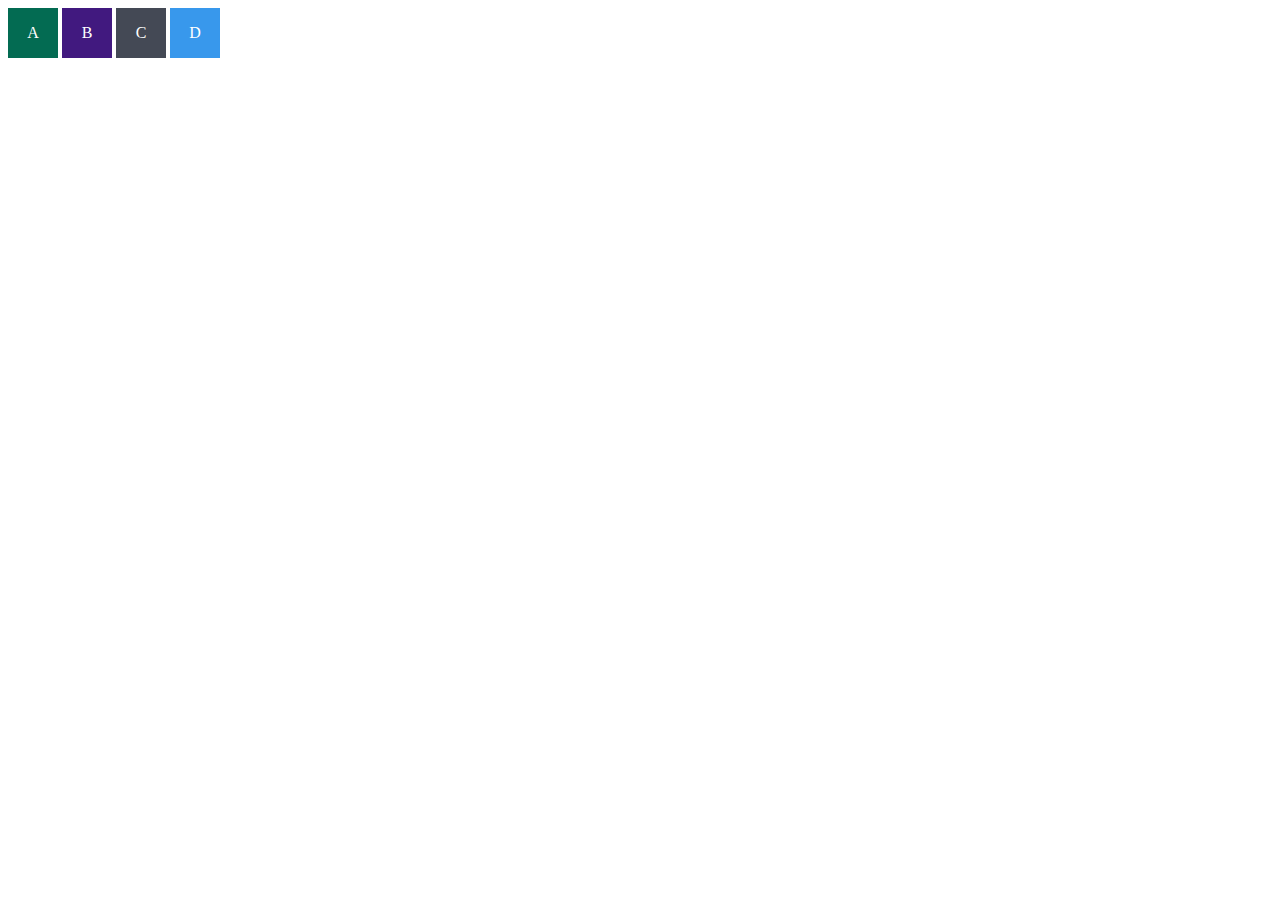
==== fundamentos/secao-3-HTML-e-CSS/dia-3-seletores-e-posicionamento/index.html @ cedb7bff "Aonde?" ====
<!DOCTYPE html>
<html lang="pt-br">
<head>
  <meta charset="UTF-8">
  <meta name="viewport" content="width=device-width, initial-scale=1.0">
  <title>Exercício: box model</title>
  <link rel="stylesheet" href="style.css">
</head>
<body>
  <div class="caixa width-and-height" style="background: #036b52">A</div>
  <div class="caixa width-and-height padding" style="background: #41197f;">B</div>
  <div class="caixa width-and-height padding margin" style="background: #444955">C</div>
  <div class="caixa width-and-height padding margin border" style="background: #3898EC">D</div>
</body>
</html>
---- fundamentos/secao-3-HTML-e-CSS/dia-3-seletores-e-posicionamento/style.css ----
.caixa {
  color: white;
  display: inline-block;
  line-height: 50px;
  text-align: center;
  vertical-align: top;
}

.width-and-height {
  height: 50px;
  width: 50px;
}

/* insira na classe abaixo um padding de 20px para aplicá-lo aos itens B, C e D */
.padding {

}

/* insira na classe abaixo uma margem de 30px para aplicá-la aos itens C e D */
.margin {

}

/* insira na classe abaixo uma borda com valor '5px solid black' para aplicá-la ao item D */
.border {
  
}
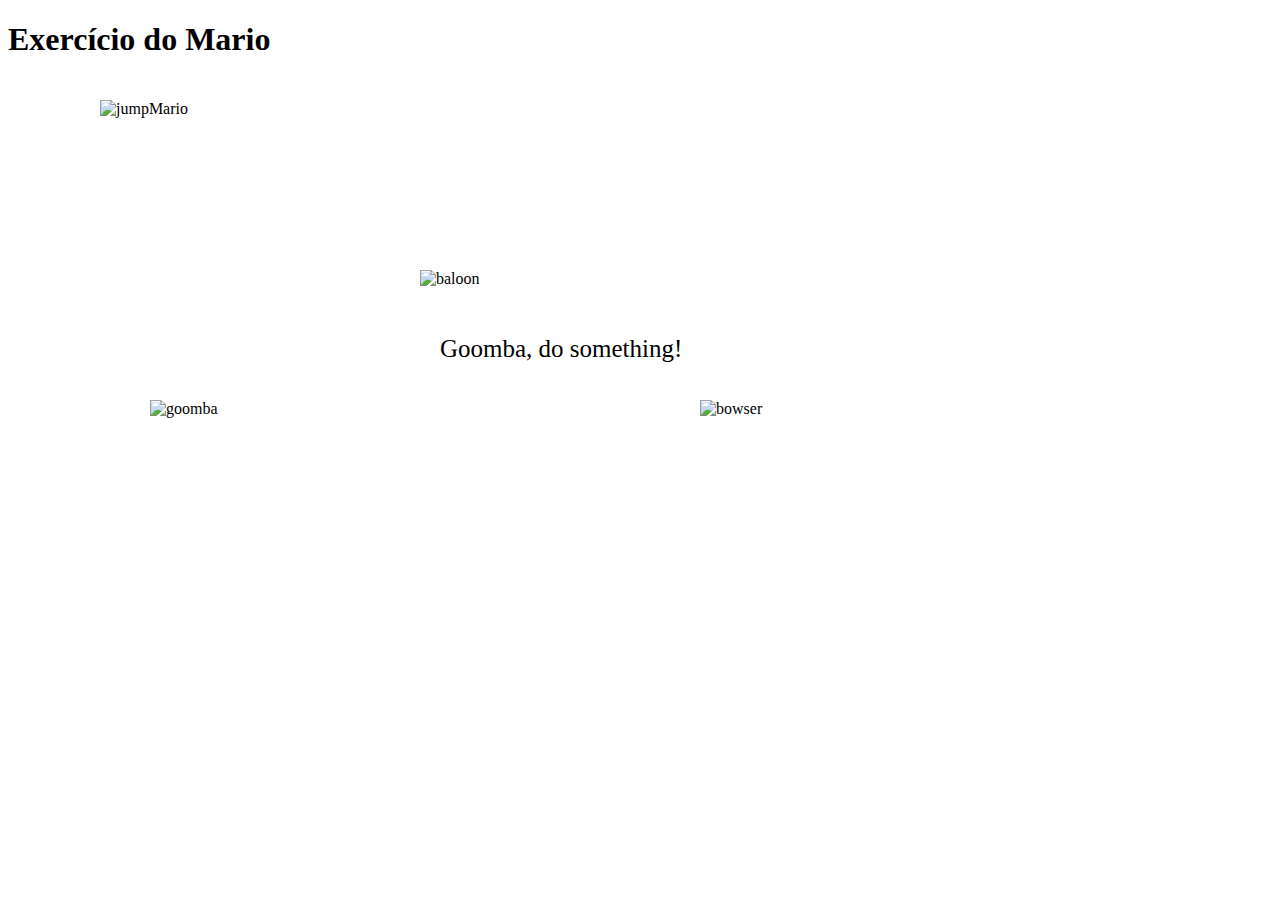
==== commit 86c89d40: "exercicio 2" ====
--- a/fundamentos/secao-3-HTML-e-CSS/dia-3-seletores-e-posicionamento/index.html
+++ b/fundamentos/secao-3-HTML-e-CSS/dia-3-seletores-e-posicionamento/index.html
@@ -1,15 +1,18 @@
 <!DOCTYPE html>
 <html lang="pt-br">
-<head>
-  <meta charset="UTF-8">
-  <meta name="viewport" content="width=device-width, initial-scale=1.0">
-  <title>Exercício: box model</title>
-  <link rel="stylesheet" href="style.css">
-</head>
-<body>
-  <div class="caixa width-and-height" style="background: #036b52">A</div>
-  <div class="caixa width-and-height padding" style="background: #41197f;">B</div>
-  <div class="caixa width-and-height padding margin" style="background: #444955">C</div>
-  <div class="caixa width-and-height padding margin border" style="background: #3898EC">D</div>
-</body>
+  <head>
+    <meta charset="UTF-8">
+    <title>Mario</title>
+    <link rel="stylesheet" href="./style.css" />
+  </head>
+  <body>
+    <h1>Exercício do Mario</h1>
+    <img src="https://bit.ly/39HLUyi" alt="jumpMario" class="super-mario" />
+    <img src="https://bit.ly/3arGfMc" alt="goomba" class="goomba" />
+    <img src="https://bit.ly/3AVnjks" alt="bowser" class="bowser" />
+    <p class="speach">
+      Goomba, do something!
+    </p>
+    <img src="https://bit.ly/3tmxgED" alt="baloon" class="baloon" />
+  </body>
 </html>--- a/fundamentos/secao-3-HTML-e-CSS/dia-3-seletores-e-posicionamento/style.css
+++ b/fundamentos/secao-3-HTML-e-CSS/dia-3-seletores-e-posicionamento/style.css
@@ -1,27 +1,34 @@
-.caixa {
-  color: white;
-  display: inline-block;
-  line-height: 50px;
-  text-align: center;
-  vertical-align: top;
+.super-mario {
+  width: 200px;
+  position: absolute;
+  left: 100px;
+  top: 100px
 }
 
-.width-and-height {
-  height: 50px;
-  width: 50px;
+.goomba {
+  width: 100px;
+  position: absolute;
+  top: 400px;
+  left: 150px;
 }
 
-/* insira na classe abaixo um padding de 20px para aplicá-lo aos itens B, C e D */
-.padding {
-
+.baloon {
+  position: absolute;
+  top: 270px;
+  left: 420px;
 }
 
-/* insira na classe abaixo uma margem de 30px para aplicá-la aos itens C e D */
-.margin {
-
+.speach {
+  font-size: 25px;
+  position: absolute;
+  top: 310px;
+  left: 440px;
+  z-index: 2;
 }
 
-/* insira na classe abaixo uma borda com valor '5px solid black' para aplicá-la ao item D */
-.border {
-  
+.bowser {
+  width: 200px;
+  position:absolute;
+  top: 400px;
+  left: 700px;
 }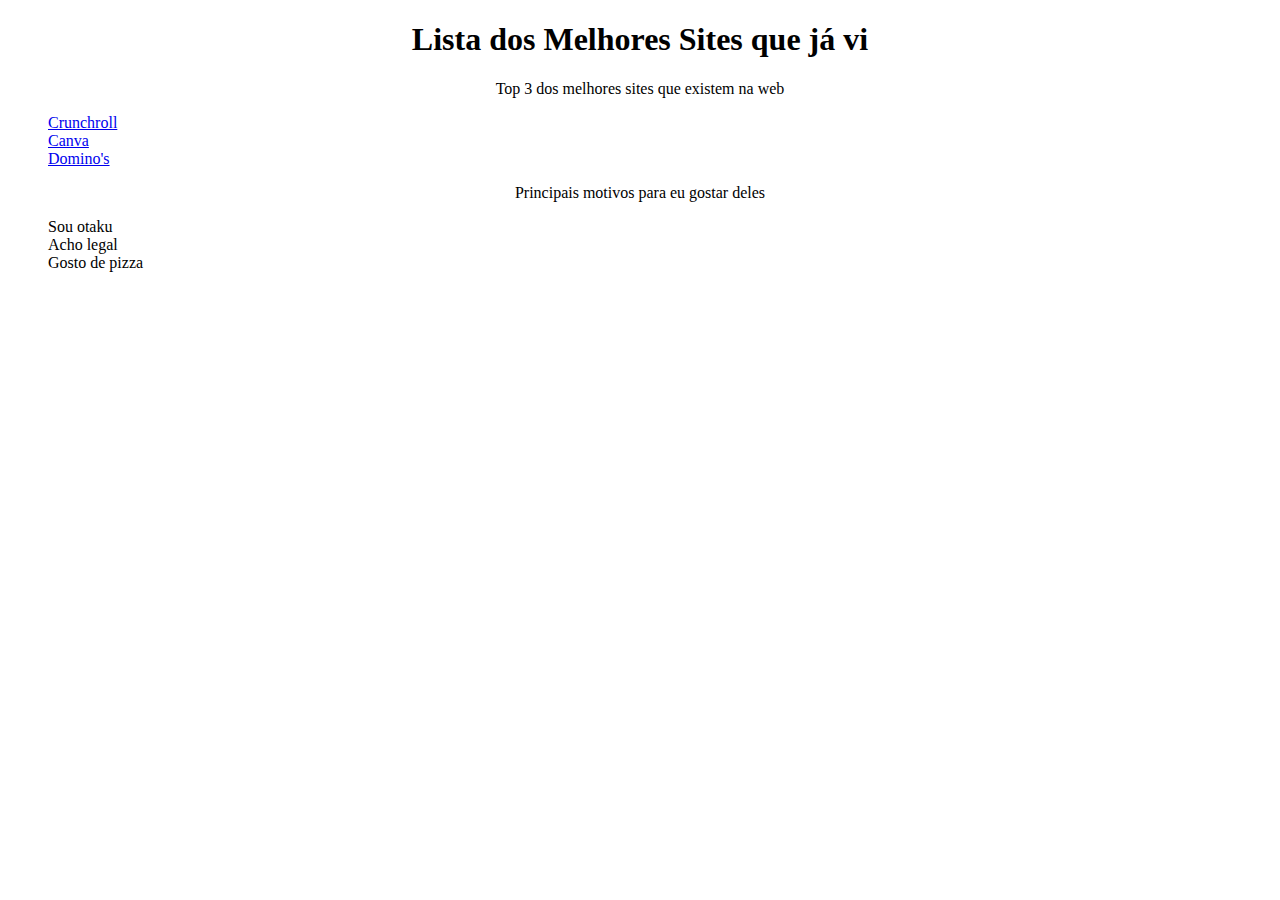
==== commit 88b9213f: "exercicio 3" ====
--- a/fundamentos/secao-3-HTML-e-CSS/dia-3-seletores-e-posicionamento/index.html
+++ b/fundamentos/secao-3-HTML-e-CSS/dia-3-seletores-e-posicionamento/index.html
@@ -2,17 +2,25 @@
 <html lang="pt-br">
   <head>
     <meta charset="UTF-8">
-    <title>Mario</title>
-    <link rel="stylesheet" href="./style.css" />
+    <title>Agrupando Seletores</title>
+    <link rel="stylesheet" href="style.css">
   </head>
   <body>
-    <h1>Exercício do Mario</h1>
-    <img src="https://bit.ly/39HLUyi" alt="jumpMario" class="super-mario" />
-    <img src="https://bit.ly/3arGfMc" alt="goomba" class="goomba" />
-    <img src="https://bit.ly/3AVnjks" alt="bowser" class="bowser" />
-    <p class="speach">
-      Goomba, do something!
-    </p>
-    <img src="https://bit.ly/3tmxgED" alt="baloon" class="baloon" />
+    <h1>Lista dos Melhores Sites que já vi</h1>
+    <p>Top 3 dos melhores sites que existem na web</p>
+      <ol>
+        <li><a href="https://www.crunchyroll.com/pt-br" target="_blank">Crunchroll</a></li>
+        <li><a href="https://www.canva.com/pt_br/" target="_blank">Canva</a></li>
+        <li><a href="https://www.dominos.com.br/" target="_blank">Domino's</a></li>
+      </ol>
+    
+    
+    <p>Principais motivos para eu gostar deles</p>
+    <ul>
+      <li>Sou otaku</li>
+      <li>Acho legal</li>
+      <li>Gosto de pizza</li>
+    </ul>
+
   </body>
 </html>--- a/fundamentos/secao-3-HTML-e-CSS/dia-3-seletores-e-posicionamento/style.css
+++ b/fundamentos/secao-3-HTML-e-CSS/dia-3-seletores-e-posicionamento/style.css
@@ -1,34 +1,17 @@
-.super-mario {
-  width: 200px;
-  position: absolute;
-  left: 100px;
-  top: 100px
+h1, p {
+  text-align: center;
 }
 
-.goomba {
-  width: 100px;
-  position: absolute;
-  top: 400px;
-  left: 150px;
+a:hover {
+  background-color:blueviolet
 }
 
-.baloon {
-  position: absolute;
-  top: 270px;
-  left: 420px;
+ul:hover, ol:active{
+  font-family: Arial, Helvetica, sans-serif;
+  font-size: 20px;
+  color:blue;
 }
 
-.speach {
-  font-size: 25px;
-  position: absolute;
-  top: 310px;
-  left: 440px;
-  z-index: 2;
-}
-
-.bowser {
-  width: 200px;
-  position:absolute;
-  top: 400px;
-  left: 700px;
+li {
+  list-style: none;
 }